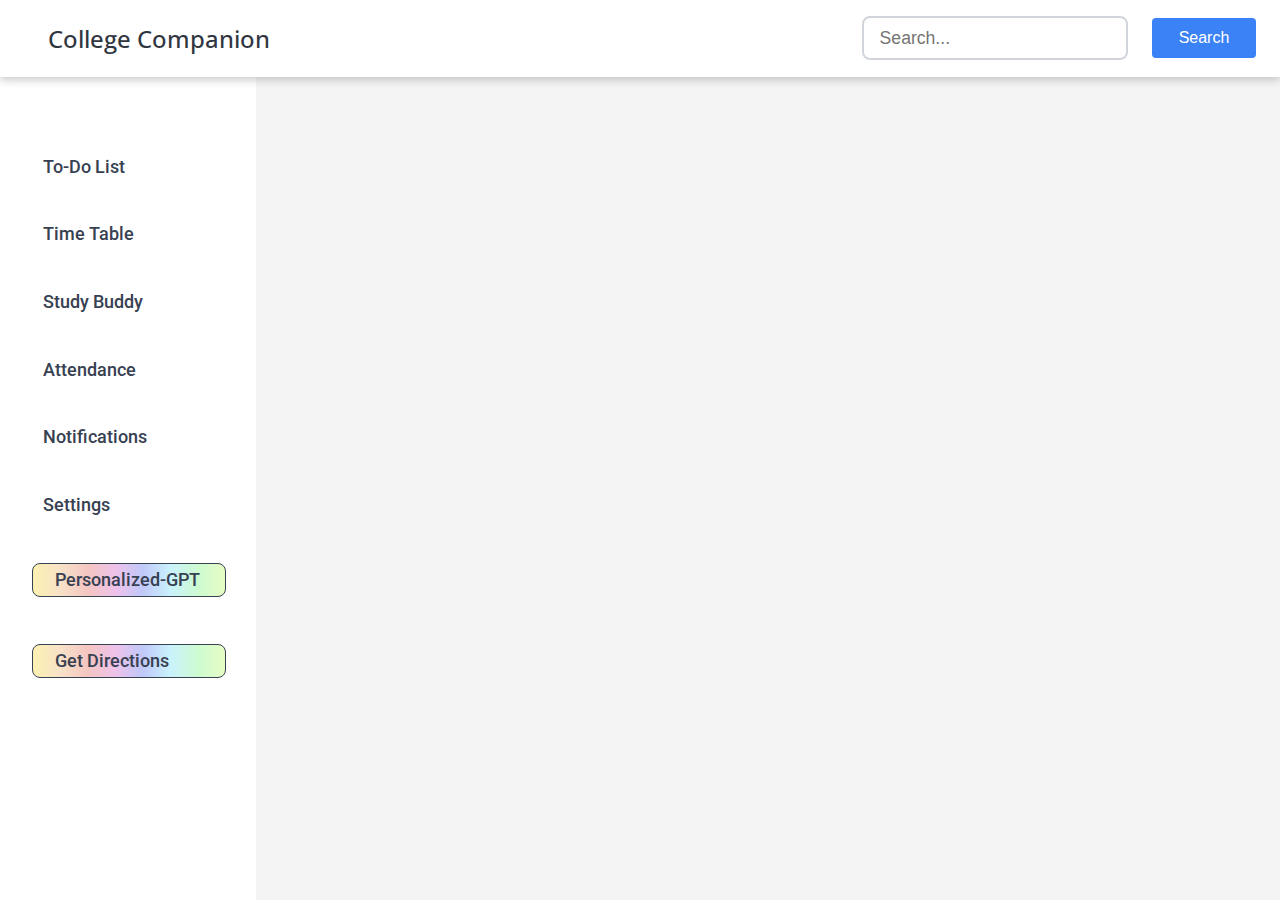
==== index.html @ a773191d "Initial commit" ====
<!DOCTYPE html>
<html lang="en">
<head>
    <meta charset="UTF-8">
    <meta name="viewport" content="width=device-width, initial-scale=1.0">
    <title>College Companion</title>
    <link rel="preconnect" href="https://fonts.googleapis.com">
    <link rel="preconnect" href="https://fonts.gstatic.com" crossorigin>
    <link
        href="https://fonts.googleapis.com/css2?family=Roboto:ital,wght@0,100;0,300;0,400;0,500;0,700;0,900;1,100;1,300;1,400;1,500;1,700;1,900&display=swap"
        rel="stylesheet">
    <link rel="preconnect" href="https://fonts.googleapis.com">
    <link rel="preconnect" href="https://fonts.gstatic.com" crossorigin>
    <link href="https://fonts.googleapis.com/css2?family=Open+Sans:ital,wght@0,300..800;1,300..800&display=swap"
        rel="stylesheet">
    <link rel="stylesheet" href="https://cdnjs.cloudflare.com/ajax/libs/font-awesome/6.5.1/css/all.min.css"
        integrity="sha512-DTOQO9RWCH3ppGqcWaEA1BIZOC6xxalwEsw9c2QQeAIftl+Vegovlnee1c9QX4TctnWMn13TZye+giMm8e2LwA=="
        crossorigin="anonymous" referrerpolicy="no-referrer" />
    <link rel="stylesheet" href="style.css">
</head>

<body>
    <header>
        <div class="app-heading">
            <i class="icon fa-solid fa-graduation-cap"></i>
            <div class="app-name"><span>College Companion</span></div>
        </div>
        <div class="search-area">
            <input type="text" class="search-bar" placeholder="Search...">
            <button class="search-button">Search</button>
        </div>
    </header>
    <main>
        <side-bar>
            <div class="side-bar">
                <div class="elements">
                    <div class="to-do-list-name e">
                        <i class="fa-solid fa-list ic"></i>
                        <span class="t">To-Do List</span>
                    </div>
                    <div class="time-table-name e">
                        <i class="fa-solid fa-table ic"></i>
                        <span class="t">Time Table</span>
                    </div>
                    <div class="study-buddy-name e">
                        <i class="fa-solid fa-book ic"></i>
                        <span class="t">Study Buddy</span>
                    </div>
                    <div class="attendance-name e">
                        <i class="fa-solid fa-clipboard-user ic"></i>
                        <span class="t">Attendance</span>
                    </div>
                    <div class="notifications-name e">
                        <i class="fa-regular fa-bell ic"></i>
                        <span class="t">Notifications</span>
                    </div>
                    <div class="settings-name e">
                        <i class="fa-solid fa-gear ic"></i>
                        <span class="t">Settings</span>
                    </div>
                    <div class="personalized-gpt-name e special">
                        <i class="fa-brands fa-telegram ic ic2"></i>
                        <span>Personalized-GPT</span>
                    </div>
                    <div class="get-directions-name e special">
                        <i class="fa-solid fa-location-dot ic ic2"></i>
                        <span>Get Directions</span>
                    </div>
                </div>
            </div>
        </side-bar>
        <div class="display">
            <div class="to-do-list e1">
                <div class="add-part">
                    <input type="text" class="add-new-task" placeholder="Add new task...">
                    <button class="add-button">Add</button>
                </div>
                <div class="remaining-tasks">
                    <span>To Do</span>
                    <div class="tasks">
                        <div class="task">
                            <div class="check-div"><input type="checkbox" class="check"></div>
                            <span>task1 </span>
                            <div class="delete-div"><button class="delete-button">Delete</button></div>
                        </div>
                        <div class="task">
                            <div class="check-div"><input type="checkbox" class="check"></div>
                            <span>task1 </span>
                            <div class="delete-div"><button class="delete-button">Delete</button></div>
                        </div>
                        <div class="task">
                            <div class="check-div"><input type="checkbox" class="check"></div>
                            <span>task1 </span>
                            <div class="delete-div"><button class="delete-button">Delete</button></div>
                        </div>
                    </div>
                </div>
                <div class="completed-tasks">
                    <span>Completed</span>
                    <div class="tasks">
                        <div class="task">

                            <div class="check-div"><input type="checkbox" class="check" checked disabled></div>
                            <span>task1 </span>
                            <div class="delete-div"><button class="delete-button">Delete</button></div>
                        </div>

                        <div class="task">

                            <div class="check-div"><input type="checkbox" class="check" checked disabled></div>
                            <span>task1 </span>
                            <div class="delete-div"><button class="delete-button">Delete</button></div>

                        </div>
                    </div>
                </div>
            </div>
            <div class="time-table e1"></div>
            <div class="study-buddy e1">
                <div class="sem">
                    <div class="sem1 s"><span>Sem I</span></div>
                    <div class="sem2 s"><span>Sem II</span></div>
                </div>
                <div class="study-material">
                    <div class="syllabus study">
                        <div class="syllabus-name">
                            <i class="fa-regular fa-file"></i>
                            <span>Syllabus</span>
                        </div>
                        <div class="download-button-div">
                            <button class="download-button"><i class="fa-solid fa-arrow-down"></i></button>
                        </div>
                    </div>
                    <div class="subjects study"></div>
                    <div class="nptel study"></div>
                    <div class="notes study"></div>
                </div>
            </div>
            <div class="attendance e1"></div>
            <div class="notifications e1"></div>
            <div class="settings e1"></div>
            <div class="personalized-gpt e1"></div>
            <div class="get-directions e1"></div>
        </div>
    </main>
    <script src="script.js"></script>
</body>

</html>
---- style.css ----
* {
    margin: 0;
    padding: 0;
    border: border-box;
}

header {
    z-index: 2;
    position: relative;
    height: 4.8rem;
    width: 100vw;
    box-shadow: 0 0.2rem 0.5rem rgba(159, 159, 159, 0.559);
    display: flex;
    align-items: center;
    justify-content: space-between;
    font-family: "Open Sans", sans-serif;
}

.icon {
    font-size: 2rem;
    margin-left: 1.5rem;
}

.app-name {
    font-size: 1.5rem;
    color: #303640;
    margin-left: 1.5rem;
    font-weight: 500;
}

.app-heading {
    display: flex;
}

.search-bar {
    height: 2.5rem;
    width: 15.4rem;
    border: 0.15rem #D1D5DB solid;
    border-radius: 0.5rem;
    color: #B2B2B2;
    line-height: 2.5rem;
    font-size: 1.1rem;
    font-weight: 400;
    margin-right: 1.5rem;
    padding-left: 1rem;
}

.search-button {
    height: 2.5rem;
    width: 6.5rem;
    border-radius: 0.25rem;
    border: none;
    background-color: #3B82F6;
    color: white;
    font-size: 1rem;
    margin-right: 1.5rem;
    cursor: pointer;
}

.search-button:hover {
    background-color: white;
    color: #3B82F6;
    border: 0.1rem #3B82F6 solid;
}

.search-area {
    display: flex;
    align-items: center;
}

main {
    height: calc(100vh - 4.8rem);
    width: 100%;
    font-family: "Roboto", sans-serif;
    display: flex;
}

side-bar {
    height: calc(100vh - 4.8rem);
}

.side-bar {
    color: #374151;
    position: sticky;
    z-index: 0;
    height: calc(100vh - 4.8rem);
    width: 16rem;
    font-weight: 500;
    font-size: 1.1rem;
    background-color: white;
    overflow: hidden;
}

.elements {
    margin-top: 2rem;
    height: 75%;
    width: 100%;
    display: flex;
    flex-direction: column;
    justify-content: space-evenly;
}

.e {
    margin-left: 2rem;
    cursor: pointer;

}

.t {
    background-color: white;
    transition: all 0.1ms ease-in 0s;
}

.t:hover {
    border-bottom: #374151 solid;
}

.t-active span {
    background-color: #D9D9D9;
    border-radius: 0.3rem;
    pointer-events: none;
}

.ic {
    margin-right: 0.7rem;

}

.ic2 {
    margin-left: 0.7rem;
}

.personalized-gpt-name,
.get-directions-name {
    height: 2rem;
    width: 12rem;
    display: flex;
    align-items: center;
    border-radius: 0.5rem;
    border: 0.05rem #374151 solid;
    background: linear-gradient(to right, #FCF1B2, #F8E2C8, #F4C5C1, #EEC2EA, #C0C8F9, #C9F2FC, #CDFBD1, #E7FCC5);
}

.special {
    transition: all 0.1ms ease-in 0s;
}

.special:hover {
    transform: scale(1.03);
}

.special-active {
    transform: scale(1.1);
    pointer-events: none;
}

.display {
    height: 100%;
    width: 100%;
    background-color: rgb(244, 244, 244);
    display: flex;
    justify-content: center;
    align-items: center;
}

.add-new-task {
    height: 2.5rem;
    width: 25.5rem;
    border: 0.15rem #374151 solid;
    border-radius: 0.5rem;
    color: #B2B2B2;
    line-height: 2.5rem;
    font-size: 1.1rem;
    font-weight: 400;
    margin-right: 1.5rem;
    padding-left: 1rem;
}

.add-button {
    height: 2.5rem;
    width: 6.5rem;
    border-radius: 0.25rem;
    border: none;
    background-color: #3B82F6;
    color: white;
    font-size: 1rem;
    cursor: pointer;
}

.add-button:hover {
    background-color: white;
    color: #3B82F6;
    border: 0.1rem #3B82F6 solid;
}

.to-do-list span {
    color: #374151;
    font-weight: 500;
    font-size: 1.1rem;
}

.tasks {
    display: grid;
    row-gap: 1rem;
}

.task {
    width: 27rem;
    border: 0.1rem #374151 solid;
    border-radius: 0.3rem;
    display: grid;
    grid-template-columns: 0.5fr 4fr 1fr;
    grid-auto-rows: minmax(2.5rem, auto)
}

.check {
    width: 1.2rem;
    height: 1.2rem;
}

.delete-button {
    width: 4rem;
    height: 1.2rem;
    border: none;
    border-radius: 0.25rem;
    color: white;
    background-color: #F63B3B;
}

.remaining-tasks {
    margin-top: 3rem;
}

.completed-tasks {
    margin-top: 10rem;
}

.tasks {
    margin-top: 1rem;
    height: 2rem;
    width: 10rem;
}

.sem {
    display: flex;
    justify-content: center;
    font-weight: 550;
}

.s {
    display: flex;
    justify-content: center;
    align-items: center;
}

.sem1 {
    height: 2rem;
    width: 5rem;
    border-radius: 5rem 0 0 5rem;
    color: white;
    background-color: #404A56;
}

.sem2 {
    height: 2rem;
    width: 5rem;
    border-radius: 0 5rem 5rem 0;
    color: #404A56;
    background-color:white ;
    box-shadow: 0.05rem 0.05rem 0.2rem #404A56;
}
.study{
    width:20rem;
    height:3.75rem;
    border-radius: 1rem;
    margin-top: 1rem;
    box-shadow: 0.05rem 0.05rem 0.4rem #404A56;
    font-size: 1rem;
    font-weight: 500;
    display: flex;
    align-items: center;
    justify-content: space-around;
}
.syllabus-name i{
    margin-right: 0.5rem;
}
.download-button{
    border: none;
    width:1.5rem;
    height:1.5rem;
    border-radius: 50%;
    box-shadow: 0.03rem 0.03rem 0.3rem #404A56;
    font-weight: 550;
    display: flex;
    align-items: center;
    justify-content: center;
}
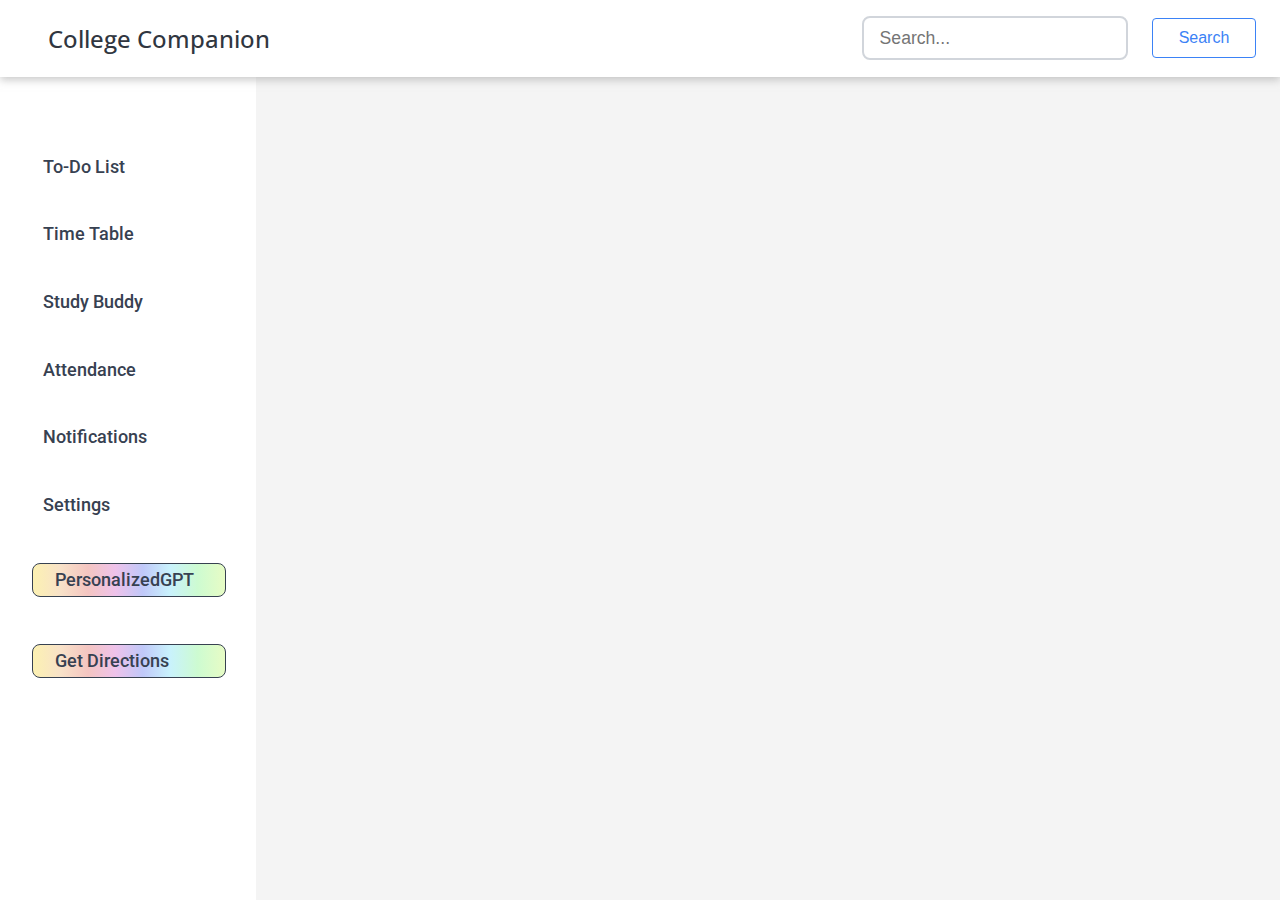
==== commit 8af98fb6: "change add and search buttons" ====
--- a/index.html
+++ b/index.html
@@ -9,6 +9,7 @@
     <link
         href="https://fonts.googleapis.com/css2?family=Roboto:ital,wght@0,100;0,300;0,400;0,500;0,700;0,900;1,100;1,300;1,400;1,500;1,700;1,900&display=swap"
         rel="stylesheet">
+        <link href="https://cdn.jsdelivr.net/npm/bootstrap-icons@1.8.1/font/bootstrap-icons.css" rel="stylesheet">
     <link rel="preconnect" href="https://fonts.googleapis.com">
     <link rel="preconnect" href="https://fonts.gstatic.com" crossorigin>
     <link href="https://fonts.googleapis.com/css2?family=Open+Sans:ital,wght@0,300..800;1,300..800&display=swap"
@@ -60,7 +61,7 @@
                     </div>
                     <div class="personalized-gpt-name e special">
                         <i class="fa-brands fa-telegram ic ic2"></i>
-                        <span>Personalized-GPT</span>
+                        <span>PersonalizedGPT</span>
                     </div>
                     <div class="get-directions-name e special">
                         <i class="fa-solid fa-location-dot ic ic2"></i>
@@ -116,26 +117,7 @@
                 </div>
             </div>
             <div class="time-table e1"></div>
-            <div class="study-buddy e1">
-                <div class="sem">
-                    <div class="sem1 s"><span>Sem I</span></div>
-                    <div class="sem2 s"><span>Sem II</span></div>
-                </div>
-                <div class="study-material">
-                    <div class="syllabus study">
-                        <div class="syllabus-name">
-                            <i class="fa-regular fa-file"></i>
-                            <span>Syllabus</span>
-                        </div>
-                        <div class="download-button-div">
-                            <button class="download-button"><i class="fa-solid fa-arrow-down"></i></button>
-                        </div>
-                    </div>
-                    <div class="subjects study"></div>
-                    <div class="nptel study"></div>
-                    <div class="notes study"></div>
-                </div>
-            </div>
+            <div class="study-buddy e1"></div>
             <div class="attendance e1"></div>
             <div class="notifications e1"></div>
             <div class="settings e1"></div>
--- a/style.css
+++ b/style.css
@@ -50,17 +50,17 @@
     width: 6.5rem;
     border-radius: 0.25rem;
     border: none;
+    background-color: white;
+    color: #3B82F6;
+    font-size: 1rem;
+    margin-right: 1.5rem;
+    border: 0.1rem #3B82F6 solid;
+    cursor: pointer;
+}
+
+.search-button:hover {
     background-color: #3B82F6;
     color: white;
-    font-size: 1rem;
-    margin-right: 1.5rem;
-    cursor: pointer;
-}
-
-.search-button:hover {
-    background-color: white;
-    color: #3B82F6;
-    border: 0.1rem #3B82F6 solid;
 }
 
 .search-area {
@@ -181,16 +181,16 @@
     width: 6.5rem;
     border-radius: 0.25rem;
     border: none;
-    background-color: #3B82F6;
-    color: white;
-    font-size: 1rem;
-    cursor: pointer;
-}
-
-.add-button:hover {
     background-color: white;
     color: #3B82F6;
     border: 0.1rem #3B82F6 solid;
+    font-size: 1rem;
+    cursor: pointer;
+}
+
+.add-button:hover {
+    background-color: #3B82F6;
+    color: white;
 }
 
 .to-do-list span {
@@ -279,19 +279,55 @@
     font-weight: 500;
     display: flex;
     align-items: center;
-    justify-content: space-around;
+    justify-content: space-between;
 }
 .syllabus-name i{
     margin-right: 0.5rem;
 }
 .download-button{
     border: none;
-    width:1.5rem;
-    height:1.5rem;
-    border-radius: 50%;
+    width:7.4rem;
+    height:1.75rem;
+    border-radius: 7.4rem;
     box-shadow: 0.03rem 0.03rem 0.3rem #404A56;
     font-weight: 550;
     display: flex;
     align-items: center;
     justify-content: center;
 }
+.download-button i{
+    margin-right: 0.5rem;
+}
+.view-button{
+    border: none;
+    width:5.2rem;
+    height:1.75rem;
+    border-radius: 7.4rem;
+    box-shadow: 0.03rem 0.03rem 0.3rem #404A56;
+    font-weight: 550;
+    display: flex;
+    align-items: center;
+    justify-content: center;
+}
+.view-button i{
+    margin-right: 0.5rem;
+}
+
+.nptel-img{
+    width:2.8rem;
+    height:0.5rem;
+    background-image: url(Images/nptel.png);
+    background-size: cover;
+}
+.nptel-name{
+    display: flex;
+    justify-content: center;
+    align-items: center;
+}
+.view-button-div{
+    position: relative;
+    right:1rem;
+}
+.studyname{
+    margin-left: 1rem;
+}
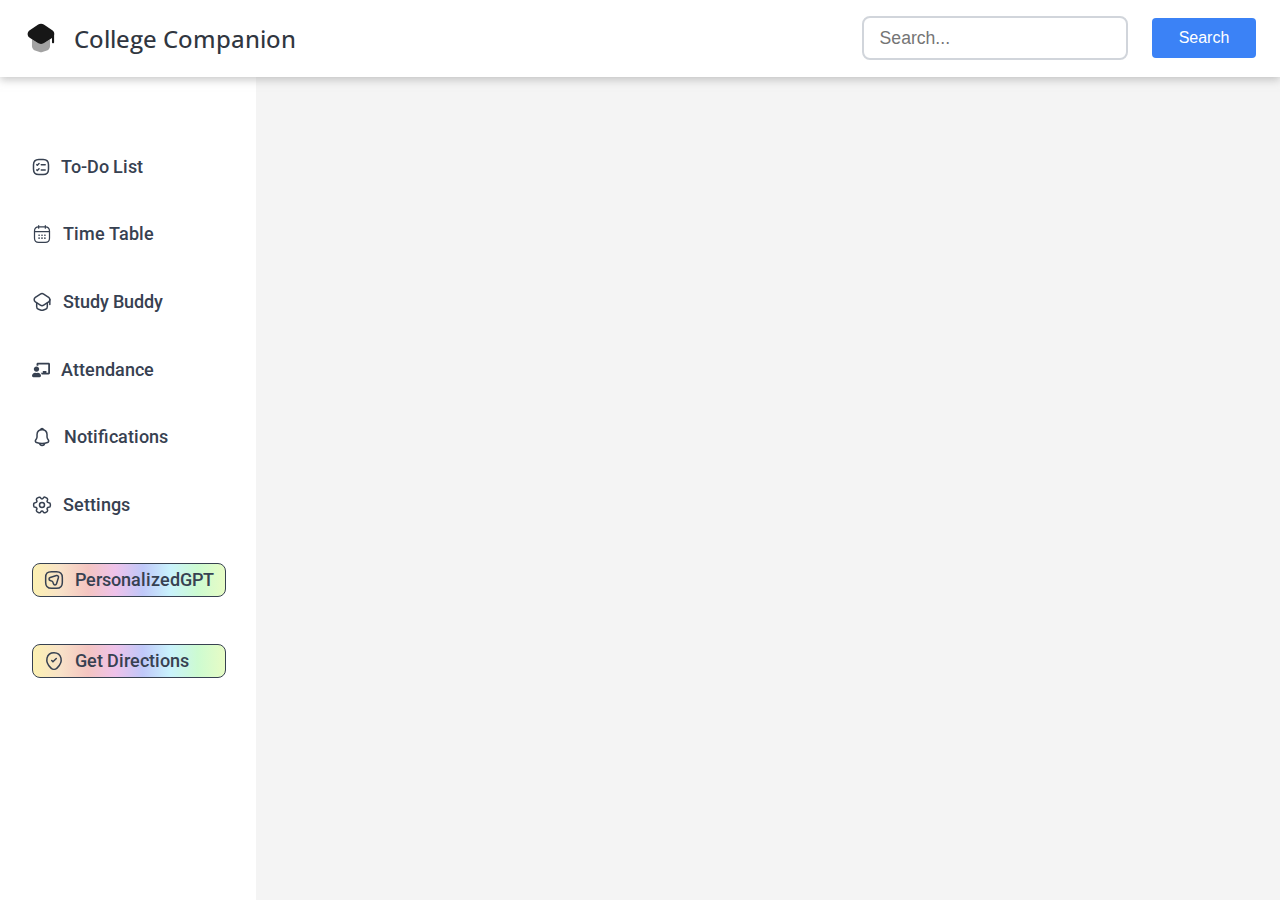
==== commit 739423b0: "change side_bar icons,to_do list styling" ====
--- a/index.html
+++ b/index.html
@@ -23,7 +23,11 @@
 <body>
     <header>
         <div class="app-heading">
-            <i class="icon fa-solid fa-graduation-cap"></i>
+            <svg width="34" height="34" viewBox="0 0 26 26" fill="none" xmlns="http://www.w3.org/2000/svg">
+                <path opacity="0.4" d="M19.9122 13.91V19.2508C19.9122 20.6267 18.8397 22.1 17.5505 22.5333L14.0947 23.6817C13.488 23.8875 12.5022 23.8875 11.9064 23.6817L8.45053 22.5333C7.15053 22.1 6.08887 20.6267 6.08887 19.2508L6.0997 13.91L10.888 17.03C12.058 17.7992 13.9864 17.7992 15.1564 17.03L19.9122 13.91Z" fill="#171717"/>
+                <path d="M21.6451 6.99828L15.156 2.74078C13.986 1.97162 12.0576 1.97162 10.8876 2.74078L4.36598 6.99828C2.27514 8.35245 2.27514 11.4183 4.36598 12.7833L6.09931 13.91L10.8876 17.03C12.0576 17.7991 13.986 17.7991 15.156 17.03L19.9118 13.91L21.396 12.9349V16.25C21.396 16.6941 21.7643 17.0625 22.2085 17.0625C22.6526 17.0625 23.021 16.6941 23.021 16.25V10.92C23.4543 9.52245 23.0101 7.89745 21.6451 6.99828Z" fill="#171717"/>
+                </svg>
+                
             <div class="app-name"><span>College Companion</span></div>
         </div>
         <div class="search-area">
@@ -36,35 +40,88 @@
             <div class="side-bar">
                 <div class="elements">
                     <div class="to-do-list-name e">
-                        <i class="fa-solid fa-list ic"></i>
+                        <svg class="ic" width="18" height="18" viewBox="0 0 18 18" fill="none" xmlns="http://www.w3.org/2000/svg">
+                            <rect width="18" height="18" fill="white"/>
+                            <path d="M9.27734 6.66H13.2148" stroke="#374151" stroke-width="1.5" stroke-linecap="round" stroke-linejoin="round"/>
+                            <path d="M4.78516 6.66L5.34766 7.2225L7.03516 5.535" stroke="#374151" stroke-width="1.5" stroke-linecap="round" stroke-linejoin="round"/>
+                            <path d="M9.27734 11.91H13.2148" stroke="#374151" stroke-width="1.5" stroke-linecap="round" stroke-linejoin="round"/>
+                            <path d="M4.78516 11.91L5.34766 12.4725L7.03516 10.785" stroke="#374151" stroke-width="1.5" stroke-linecap="round" stroke-linejoin="round"/>
+                            <path d="M6.75 16.5H11.25C15 16.5 16.5 15 16.5 11.25V6.75C16.5 3 15 1.5 11.25 1.5H6.75C3 1.5 1.5 3 1.5 6.75V11.25C1.5 15 3 16.5 6.75 16.5Z" stroke="#374151" stroke-width="1.5" stroke-linecap="round" stroke-linejoin="round"/>
+                            </svg>
+                            
                         <span class="t">To-Do List</span>
                     </div>
                     <div class="time-table-name e">
-                        <i class="fa-solid fa-table ic"></i>
+                        <svg class="ic" width="20" height="20" viewBox="0 0 20 20" fill="none" xmlns="http://www.w3.org/2000/svg">
+                            <path d="M6.66699 4.79166C6.32533 4.79166 6.04199 4.50832 6.04199 4.16666V1.66666C6.04199 1.32499 6.32533 1.04166 6.66699 1.04166C7.00866 1.04166 7.29199 1.32499 7.29199 1.66666V4.16666C7.29199 4.50832 7.00866 4.79166 6.66699 4.79166Z" fill="#374151"/>
+                            <path d="M13.333 4.79166C12.9913 4.79166 12.708 4.50832 12.708 4.16666V1.66666C12.708 1.32499 12.9913 1.04166 13.333 1.04166C13.6747 1.04166 13.958 1.32499 13.958 1.66666V4.16666C13.958 4.50832 13.6747 4.79166 13.333 4.79166Z" fill="#374151"/>
+                            <path d="M7.08333 12.0833C6.975 12.0833 6.86667 12.0583 6.76667 12.0167C6.65833 11.975 6.575 11.9167 6.49167 11.8417C6.34167 11.6833 6.25 11.475 6.25 11.25C6.25 11.1417 6.275 11.0333 6.31667 10.9333C6.35833 10.8333 6.41667 10.7417 6.49167 10.6583C6.575 10.5833 6.65833 10.525 6.76667 10.4833C7.06667 10.3583 7.44167 10.425 7.675 10.6583C7.825 10.8167 7.91667 11.0333 7.91667 11.25C7.91667 11.3 7.90833 11.3583 7.9 11.4167C7.89167 11.4667 7.875 11.5167 7.85 11.5667C7.83333 11.6167 7.80833 11.6667 7.775 11.7167C7.75 11.7583 7.70833 11.8 7.675 11.8417C7.51667 11.9917 7.3 12.0833 7.08333 12.0833Z" fill="#374151"/>
+                            <path d="M10.0003 12.0833C9.89199 12.0833 9.78366 12.0583 9.68366 12.0167C9.57532 11.975 9.49199 11.9166 9.40866 11.8416C9.25866 11.6833 9.16699 11.475 9.16699 11.25C9.16699 11.1417 9.19199 11.0333 9.23366 10.9333C9.27533 10.8333 9.33366 10.7417 9.40866 10.6583C9.49199 10.5833 9.57532 10.525 9.68366 10.4833C9.98366 10.35 10.3587 10.425 10.592 10.6583C10.742 10.8167 10.8337 11.0333 10.8337 11.25C10.8337 11.3 10.8253 11.3583 10.817 11.4167C10.8087 11.4667 10.792 11.5167 10.767 11.5667C10.7503 11.6167 10.7253 11.6667 10.692 11.7167C10.667 11.7583 10.6253 11.8 10.592 11.8416C10.4337 11.9916 10.217 12.0833 10.0003 12.0833Z" fill="#374151"/>
+                            <path d="M12.9163 12.0833C12.808 12.0833 12.6997 12.0583 12.5997 12.0167C12.4913 11.975 12.408 11.9166 12.3247 11.8416C12.2913 11.8 12.258 11.7583 12.2247 11.7167C12.1913 11.6667 12.1663 11.6167 12.1497 11.5667C12.1247 11.5167 12.108 11.4667 12.0997 11.4167C12.0913 11.3583 12.083 11.3 12.083 11.25C12.083 11.0333 12.1747 10.8167 12.3247 10.6583C12.408 10.5833 12.4913 10.525 12.5997 10.4833C12.908 10.35 13.2747 10.425 13.508 10.6583C13.658 10.8167 13.7497 11.0333 13.7497 11.25C13.7497 11.3 13.7413 11.3583 13.733 11.4167C13.7247 11.4667 13.708 11.5167 13.683 11.5667C13.6663 11.6167 13.6413 11.6667 13.608 11.7167C13.583 11.7583 13.5413 11.8 13.508 11.8416C13.3497 11.9916 13.133 12.0833 12.9163 12.0833Z" fill="#374151"/>
+                            <path d="M7.08333 15C6.975 15 6.86667 14.975 6.76667 14.9333C6.66667 14.8917 6.575 14.8333 6.49167 14.7583C6.34167 14.6 6.25 14.3833 6.25 14.1667C6.25 14.0583 6.275 13.95 6.31667 13.85C6.35833 13.7417 6.41667 13.65 6.49167 13.575C6.8 13.2667 7.36667 13.2667 7.675 13.575C7.825 13.7333 7.91667 13.95 7.91667 14.1667C7.91667 14.3833 7.825 14.6 7.675 14.7583C7.51667 14.9083 7.3 15 7.08333 15Z" fill="#374151"/>
+                            <path d="M10.0003 15C9.78366 15 9.56699 14.9083 9.40866 14.7583C9.25866 14.6 9.16699 14.3833 9.16699 14.1667C9.16699 14.0583 9.19199 13.95 9.23366 13.85C9.27533 13.7417 9.33366 13.65 9.40866 13.575C9.71699 13.2667 10.2837 13.2667 10.592 13.575C10.667 13.65 10.7253 13.7417 10.767 13.85C10.8087 13.95 10.8337 14.0583 10.8337 14.1667C10.8337 14.3833 10.742 14.6 10.592 14.7583C10.4337 14.9083 10.217 15 10.0003 15Z" fill="#374151"/>
+                            <path d="M12.9163 15C12.6997 15 12.483 14.9083 12.3247 14.7583C12.2497 14.6833 12.1913 14.5917 12.1497 14.4834C12.108 14.3834 12.083 14.275 12.083 14.1667C12.083 14.0584 12.108 13.95 12.1497 13.85C12.1913 13.7417 12.2497 13.65 12.3247 13.575C12.5163 13.3834 12.808 13.2917 13.0747 13.35C13.133 13.3583 13.183 13.375 13.233 13.4C13.283 13.4167 13.333 13.4417 13.383 13.475C13.4247 13.5 13.4663 13.5417 13.508 13.575C13.658 13.7334 13.7497 13.95 13.7497 14.1667C13.7497 14.3834 13.658 14.6 13.508 14.7583C13.3497 14.9083 13.133 15 12.9163 15Z" fill="#374151"/>
+                            <path d="M17.0837 8.19998H2.91699C2.57533 8.19998 2.29199 7.91665 2.29199 7.57498C2.29199 7.23331 2.57533 6.94998 2.91699 6.94998H17.0837C17.4253 6.94998 17.7087 7.23331 17.7087 7.57498C17.7087 7.91665 17.4253 8.19998 17.0837 8.19998Z" fill="#374151"/>
+                            <path d="M13.3333 18.9583H6.66667C3.625 18.9583 1.875 17.2083 1.875 14.1667V7.08332C1.875 4.04166 3.625 2.29166 6.66667 2.29166H13.3333C16.375 2.29166 18.125 4.04166 18.125 7.08332V14.1667C18.125 17.2083 16.375 18.9583 13.3333 18.9583ZM6.66667 3.54166C4.28333 3.54166 3.125 4.69999 3.125 7.08332V14.1667C3.125 16.55 4.28333 17.7083 6.66667 17.7083H13.3333C15.7167 17.7083 16.875 16.55 16.875 14.1667V7.08332C16.875 4.69999 15.7167 3.54166 13.3333 3.54166H6.66667Z" fill="#374151"/>
+                            </svg>
+                            
                         <span class="t">Time Table</span>
                     </div>
                     <div class="study-buddy-name e">
-                        <i class="fa-solid fa-book ic"></i>
+                        <svg class="ic" width="20" height="20" viewBox="0 0 20 20" fill="none" xmlns="http://www.w3.org/2000/svg">
+                            <rect width="20" height="20" fill="white"/>
+                            <path d="M8.37526 2.10833L3.35859 5.38333C1.75026 6.43333 1.75026 8.78333 3.35859 9.83333L8.37526 13.1083C9.27526 13.7 10.7586 13.7 11.6586 13.1083L16.6503 9.83333C18.2503 8.78333 18.2503 6.44167 16.6503 5.39167L11.6586 2.11667C10.7586 1.51667 9.27526 1.51667 8.37526 2.10833Z" stroke="#374151" stroke-width="1.5" stroke-linecap="round" stroke-linejoin="round"/>
+                            <path d="M4.69193 10.9L4.68359 14.8083C4.68359 15.8667 5.50026 17 6.50026 17.3333L9.15859 18.2167C9.61693 18.3667 10.3753 18.3667 10.8419 18.2167L13.5003 17.3333C14.5003 17 15.3169 15.8667 15.3169 14.8083V10.9417" stroke="#374151" stroke-width="1.5" stroke-linecap="round" stroke-linejoin="round"/>
+                            <path d="M17.833 12.5V7.5" stroke="#374151" stroke-width="1.5" stroke-linecap="round" stroke-linejoin="round"/>
+                            </svg>
+                            
                         <span class="t">Study Buddy</span>
                     </div>
                     <div class="attendance-name e">
-                        <i class="fa-solid fa-clipboard-user ic"></i>
+                        <svg class="ic" width="18" height="18" viewBox="0 0 18 18" fill="none" xmlns="http://www.w3.org/2000/svg">
+                            <g clip-path="url(#clip0_1123_1496)">
+                            <path d="M5.85005 11.7C5.78283 11.7 5.71561 11.7098 5.65148 11.7307C5.28698 11.8491 4.90364 11.925 4.50005 11.925C4.09645 11.925 3.71311 11.8491 3.34833 11.7307C3.2842 11.7098 3.21726 11.7 3.15005 11.7C1.40461 11.7 -0.00923582 13.1198 4.54353e-05 14.8674C0.00398294 15.606 0.611202 16.2 1.35005 16.2H7.65005C8.38889 16.2 8.99611 15.606 9.00004 14.8674C9.00933 13.1198 7.59548 11.7 5.85005 11.7ZM4.50005 10.8C5.99123 10.8 7.20005 9.59119 7.20005 8.1C7.20005 6.60882 5.99123 5.4 4.50005 5.4C3.00886 5.4 1.80005 6.60882 1.80005 8.1C1.80005 9.59119 3.00886 10.8 4.50005 10.8ZM16.65 1.8H5.85005C5.10558 1.8 4.50005 2.42578 4.50005 3.19472V4.5C5.15873 4.5 5.76848 4.69069 6.30005 5.00063V3.6H16.2V11.7H14.4V9.9H10.8V11.7H8.6558C9.19298 12.1694 9.5873 12.7893 9.77208 13.5H16.65C17.3945 13.5 18 12.8742 18 12.1053V3.19472C18 2.42578 17.3945 1.8 16.65 1.8Z" fill="#374151"/>
+                            </g>
+                            <defs>
+                            <clipPath id="clip0_1123_1496">
+                            <rect width="18" height="18" fill="white"/>
+                            </clipPath>
+                            </defs>
+                            </svg>
+                            
                         <span class="t">Attendance</span>
                     </div>
                     <div class="notifications-name e">
-                        <i class="fa-regular fa-bell ic"></i>
+                        <svg class="ic" width="21" height="20" viewBox="0 0 21 20" fill="none" xmlns="http://www.w3.org/2000/svg">
+                            <path d="M10.0321 2.425C7.27379 2.425 5.03212 4.66667 5.03212 7.425V9.83334C5.03212 10.3417 4.81545 11.1167 4.55712 11.55L3.59879 13.1417C3.00712 14.125 3.41545 15.2167 4.49879 15.5833C8.09045 16.7833 11.9655 16.7833 15.5571 15.5833C16.5655 15.25 17.0071 14.0583 16.4571 13.1417L15.4988 11.55C15.2488 11.1167 15.0321 10.3417 15.0321 9.83334V7.425C15.0321 4.675 12.7821 2.425 10.0321 2.425Z" stroke="#374151" stroke-width="1.5" stroke-miterlimit="10" stroke-linecap="round"/>
+                            <path d="M11.5736 2.66667C11.3152 2.59167 11.0486 2.53334 10.7736 2.5C9.97357 2.4 9.2069 2.45834 8.49023 2.66667C8.7319 2.05 9.3319 1.61667 10.0319 1.61667C10.7319 1.61667 11.3319 2.05 11.5736 2.66667Z" stroke="#374151" stroke-width="1.5" stroke-miterlimit="10" stroke-linecap="round" stroke-linejoin="round"/>
+                            <path d="M12.5322 15.8833C12.5322 17.2583 11.4072 18.3833 10.0322 18.3833C9.34889 18.3833 8.71556 18.1 8.26556 17.65C7.81556 17.2 7.53223 16.5667 7.53223 15.8833" stroke="#374151" stroke-width="1.5" stroke-miterlimit="10"/>
+                            </svg>
+                            
                         <span class="t">Notifications</span>
                     </div>
                     <div class="settings-name e">
-                        <i class="fa-solid fa-gear ic"></i>
+                        <svg class="ic" width="20" height="20" viewBox="0 0 20 20" fill="none" xmlns="http://www.w3.org/2000/svg">
+                            <path d="M10 12.5C11.3807 12.5 12.5 11.3807 12.5 10C12.5 8.61929 11.3807 7.5 10 7.5C8.61929 7.5 7.5 8.61929 7.5 10C7.5 11.3807 8.61929 12.5 10 12.5Z" stroke="#374151" stroke-width="1.5" stroke-miterlimit="10" stroke-linecap="round" stroke-linejoin="round"/>
+                            <path d="M1.66699 10.7333V9.26666C1.66699 8.4 2.37533 7.68333 3.25033 7.68333C4.75866 7.68333 5.37533 6.61666 4.61699 5.30833C4.18366 4.55833 4.44199 3.58333 5.20033 3.15L6.64199 2.325C7.30033 1.93333 8.15033 2.16666 8.54199 2.825L8.63366 2.98333C9.38366 4.29166 10.617 4.29166 11.3753 2.98333L11.467 2.825C11.8587 2.16666 12.7087 1.93333 13.367 2.325L14.8087 3.15C15.567 3.58333 15.8253 4.55833 15.392 5.30833C14.6337 6.61666 15.2503 7.68333 16.7587 7.68333C17.6253 7.68333 18.342 8.39166 18.342 9.26666V10.7333C18.342 11.6 17.6337 12.3167 16.7587 12.3167C15.2503 12.3167 14.6337 13.3833 15.392 14.6917C15.8253 15.45 15.567 16.4167 14.8087 16.85L13.367 17.675C12.7087 18.0667 11.8587 17.8333 11.467 17.175L11.3753 17.0167C10.6253 15.7083 9.39199 15.7083 8.63366 17.0167L8.54199 17.175C8.15033 17.8333 7.30033 18.0667 6.64199 17.675L5.20033 16.85C4.44199 16.4167 4.18366 15.4417 4.61699 14.6917C5.37533 13.3833 4.75866 12.3167 3.25033 12.3167C2.37533 12.3167 1.66699 11.6 1.66699 10.7333Z" stroke="#374151" stroke-width="1.5" stroke-miterlimit="10" stroke-linecap="round" stroke-linejoin="round"/>
+                            </svg>
+                            
                         <span class="t">Settings</span>
                     </div>
                     <div class="personalized-gpt-name e special">
-                        <i class="fa-brands fa-telegram ic ic2"></i>
+                        <svg class="ic2" width="20" height="20" viewBox="0 0 20 20" fill="none" xmlns="http://www.w3.org/2000/svg">
+                            <path d="M14.4588 7.54167L12.5088 13.825C12.0421 15.3167 9.95046 15.3417 9.4588 13.8583L8.87547 12.1333C8.71713 11.6583 8.34213 11.275 7.86713 11.125L6.1338 10.5417C4.6588 10.05 4.6838 7.94167 6.17547 7.49167L12.4588 5.53334C13.6921 5.15834 14.8505 6.31667 14.4588 7.54167Z" stroke="#374151" stroke-width="1.5" stroke-linecap="round" stroke-linejoin="round"/>
+                            <path d="M7.50033 18.3333H12.5003C16.667 18.3333 18.3337 16.6667 18.3337 12.5V7.5C18.3337 3.33333 16.667 1.66667 12.5003 1.66667H7.50033C3.33366 1.66667 1.66699 3.33333 1.66699 7.5V12.5C1.66699 16.6667 3.33366 18.3333 7.50033 18.3333Z" stroke="#374151" stroke-width="1.5" stroke-linecap="round" stroke-linejoin="round"/>
+                            </svg>
+                            
                         <span>PersonalizedGPT</span>
                     </div>
                     <div class="get-directions-name e special">
-                        <i class="fa-solid fa-location-dot ic ic2"></i>
+                        <svg class="ic2" width="20" height="20" viewBox="0 0 20 20" fill="none" xmlns="http://www.w3.org/2000/svg">
+                            <path d="M3.01675 7.075C4.65842 -0.141667 15.3501 -0.133334 16.9834 7.08333C17.9417 11.3167 15.3084 14.9 13.0001 17.1167C11.3251 18.7333 8.67508 18.7333 6.99175 17.1167C4.69175 14.9 2.05842 11.3083 3.01675 7.075Z" stroke="#374151" stroke-width="1.5"/>
+                            <path d="M7.70801 9.58333L8.95801 10.8333L12.2913 7.5" stroke="#374151" stroke-width="1.5" stroke-linecap="round" stroke-linejoin="round"/>
+                            </svg>
+                            
                         <span>Get Directions</span>
                     </div>
                 </div>
@@ -82,17 +139,17 @@
                         <div class="task">
                             <div class="check-div"><input type="checkbox" class="check"></div>
                             <span>task1 </span>
-                            <div class="delete-div"><button class="delete-button">Delete</button></div>
+                            <i class="fa-solid fa-circle-xmark" style="color: #f63b3b;"></i>
                         </div>
                         <div class="task">
                             <div class="check-div"><input type="checkbox" class="check"></div>
                             <span>task1 </span>
-                            <div class="delete-div"><button class="delete-button">Delete</button></div>
+                            <i class="fa-solid fa-circle-xmark" style="color: #f63b3b;"></i>
                         </div>
                         <div class="task">
                             <div class="check-div"><input type="checkbox" class="check"></div>
                             <span>task1 </span>
-                            <div class="delete-div"><button class="delete-button">Delete</button></div>
+                            <i class="fa-solid fa-circle-xmark" style="color: #f63b3b;"></i>
                         </div>
                     </div>
                 </div>
@@ -100,18 +157,14 @@
                     <span>Completed</span>
                     <div class="tasks">
                         <div class="task">
-
-                            <div class="check-div"><input type="checkbox" class="check" checked disabled></div>
+                            <div class="check-div"><input type="checkbox" class="check" checked ></div>
                             <span>task1 </span>
-                            <div class="delete-div"><button class="delete-button">Delete</button></div>
+                            <i class="fa-solid fa-circle-xmark" style="color: #f63b3b;"></i>
                         </div>
-
                         <div class="task">
-
-                            <div class="check-div"><input type="checkbox" class="check" checked disabled></div>
+                            <div class="check-div"><input type="checkbox" class="check" checked ></div>
                             <span>task1 </span>
-                            <div class="delete-div"><button class="delete-button">Delete</button></div>
-
+                            <i class="fa-solid fa-circle-xmark" style="color: #f63b3b;"></i>
                         </div>
                     </div>
                 </div>
--- a/style.css
+++ b/style.css
@@ -24,12 +24,17 @@
 .app-name {
     font-size: 1.5rem;
     color: #303640;
+    margin-left: 1rem;
+    font-weight: 500;
+}
+
+.app-heading {
+    display: flex;
+    align-items: center;
+}
+.app-heading svg{
+    font-size: 2rem;
     margin-left: 1.5rem;
-    font-weight: 500;
-}
-
-.app-heading {
-    display: flex;
 }
 
 .search-bar {
@@ -50,17 +55,15 @@
     width: 6.5rem;
     border-radius: 0.25rem;
     border: none;
-    background-color: white;
-    color: #3B82F6;
+    color: white;
+    background-color: #3B82F6;
     font-size: 1rem;
     margin-right: 1.5rem;
-    border: 0.1rem #3B82F6 solid;
     cursor: pointer;
 }
 
 .search-button:hover {
-    background-color: #3B82F6;
-    color: white;
+    background-color: #3481B8;
 }
 
 .search-area {
@@ -103,7 +106,8 @@
 .e {
     margin-left: 2rem;
     cursor: pointer;
-
+    display: flex;
+    align-items: center;
 }
 
 .t {
@@ -111,8 +115,9 @@
     transition: all 0.1ms ease-in 0s;
 }
 
-.t:hover {
-    border-bottom: #374151 solid;
+.t:hover{
+    background-color: #D9D9D9;
+    border-radius: 0.3rem;
 }
 
 .t-active span {
@@ -123,10 +128,10 @@
 
 .ic {
     margin-right: 0.7rem;
-
 }
 
 .ic2 {
+    margin-right: 0.7rem;
     margin-left: 0.7rem;
 }
 
@@ -166,7 +171,7 @@
 .add-new-task {
     height: 2.5rem;
     width: 25.5rem;
-    border: 0.15rem #374151 solid;
+    border: 0.15rem #D1D5DB solid;
     border-radius: 0.5rem;
     color: #B2B2B2;
     line-height: 2.5rem;
@@ -181,16 +186,14 @@
     width: 6.5rem;
     border-radius: 0.25rem;
     border: none;
-    background-color: white;
-    color: #3B82F6;
-    border: 0.1rem #3B82F6 solid;
+    background-color: #3B82F6;
+    color: white;
     font-size: 1rem;
     cursor: pointer;
 }
 
 .add-button:hover {
-    background-color: #3B82F6;
-    color: white;
+    background-color: #3481B8;
 }
 
 .to-do-list span {
@@ -212,19 +215,13 @@
     grid-template-columns: 0.5fr 4fr 1fr;
     grid-auto-rows: minmax(2.5rem, auto)
 }
+.completed-tasks .task{
+    background-color: rgb(108, 247, 95);
+}
 
 .check {
     width: 1.2rem;
     height: 1.2rem;
-}
-
-.delete-button {
-    width: 4rem;
-    height: 1.2rem;
-    border: none;
-    border-radius: 0.25rem;
-    color: white;
-    background-color: #F63B3B;
 }
 
 .remaining-tasks {
